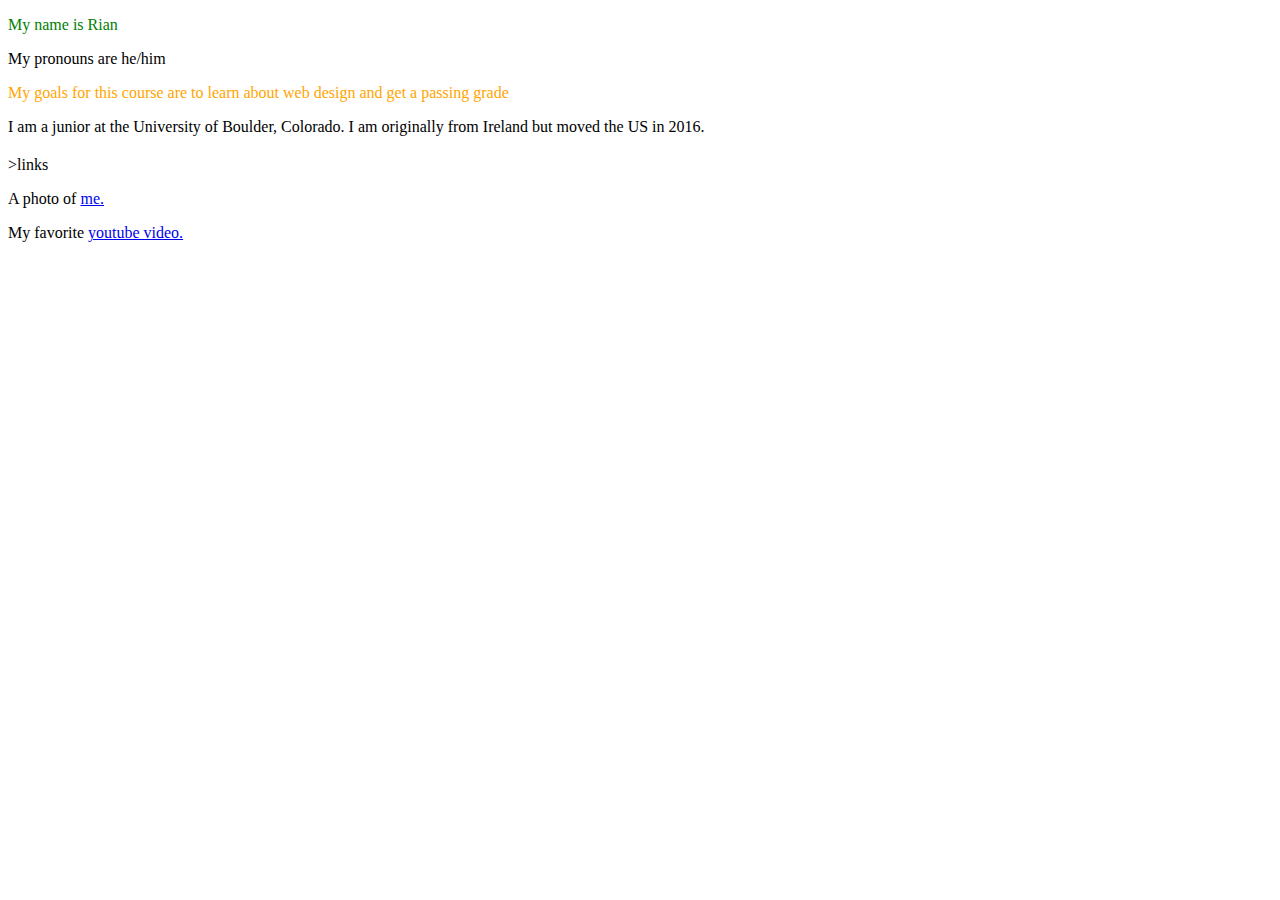
==== wa/wa2.html @ a571c410 "Created Hello Me" ====
<!DOCTYPE html>
<html>
    <head>
        <meta charset="utf-8">
        <title>rian lawlor</title>

        <link href="../img/RianAtStadium.png">
    </head>
    <body>
        <p style="color: green">My name is Rian</p>
        <p>My pronouns are he/him</p>
        <p style="color: orange">My goals for this course are to learn about web design and get a passing grade</p>
        <p>I am a junior at the University of Boulder, Colorado. I am originally from Ireland but moved the US in 2016.</p>
        <h2 style="font-family: Arial"></h2>>links</h2>
        <p>A photo of <a href="../img/RianAtStadium.png">me.</a> </p>
        <p>My favorite <a href="https://www.youtube.com/watch?v=FAvfttMPTHc&list=PLlUtSRlX0C4WEFCHpMdZRKri-EJVie2PJ&index=105">youtube video.</a> </p>
    </body>
</html>
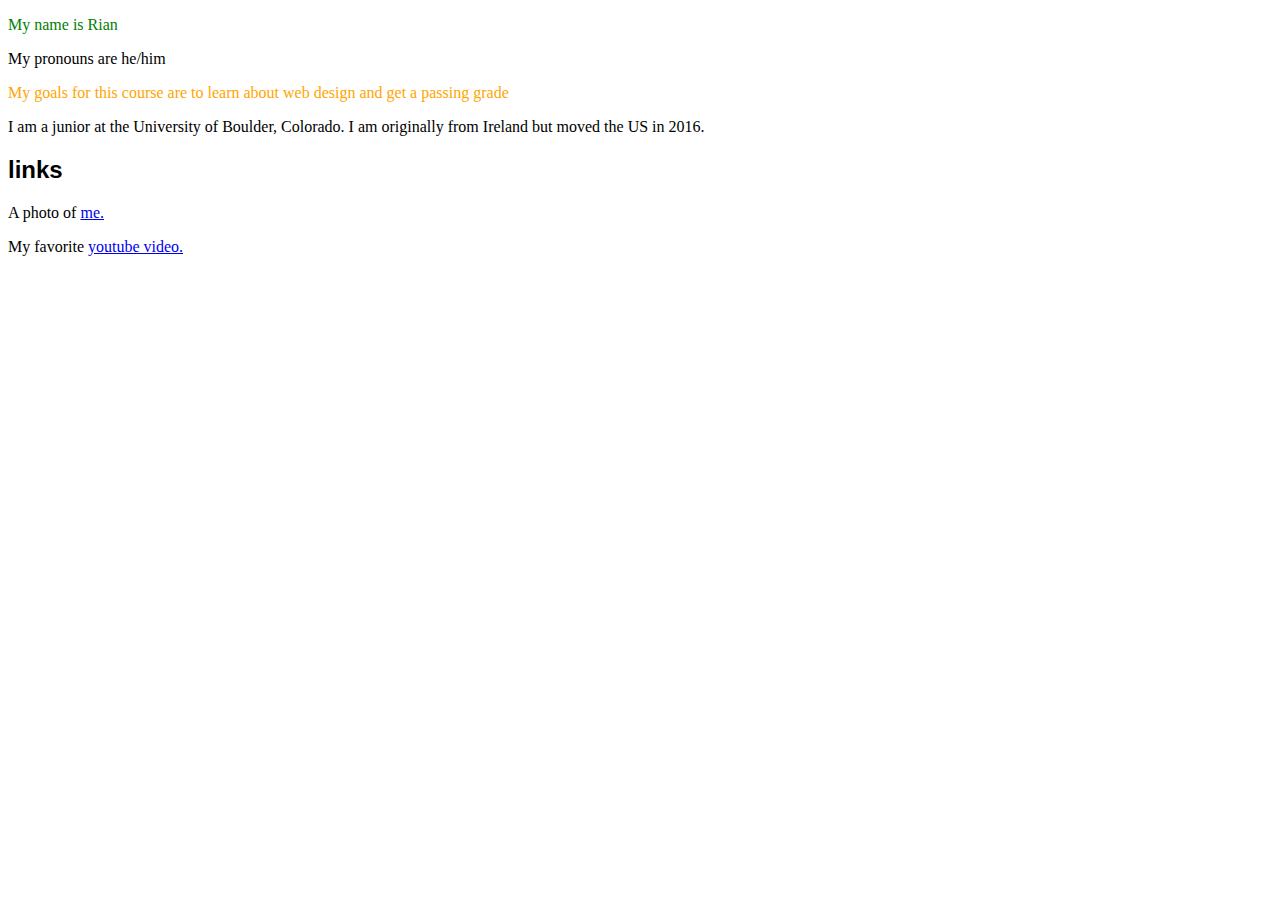
==== commit a9dce365: "Update wa2.html" ====
--- a/wa/wa2.html
+++ b/wa/wa2.html
@@ -3,15 +3,13 @@
     <head>
         <meta charset="utf-8">
         <title>rian lawlor</title>
-
-        <link href="../img/RianAtStadium.png">
     </head>
     <body>
         <p style="color: green">My name is Rian</p>
         <p>My pronouns are he/him</p>
         <p style="color: orange">My goals for this course are to learn about web design and get a passing grade</p>
         <p>I am a junior at the University of Boulder, Colorado. I am originally from Ireland but moved the US in 2016.</p>
-        <h2 style="font-family: Arial"></h2>>links</h2>
+        <h2 style="font-family: Arial">links</h2>
         <p>A photo of <a href="../img/RianAtStadium.png">me.</a> </p>
         <p>My favorite <a href="https://www.youtube.com/watch?v=FAvfttMPTHc&list=PLlUtSRlX0C4WEFCHpMdZRKri-EJVie2PJ&index=105">youtube video.</a> </p>
     </body>
